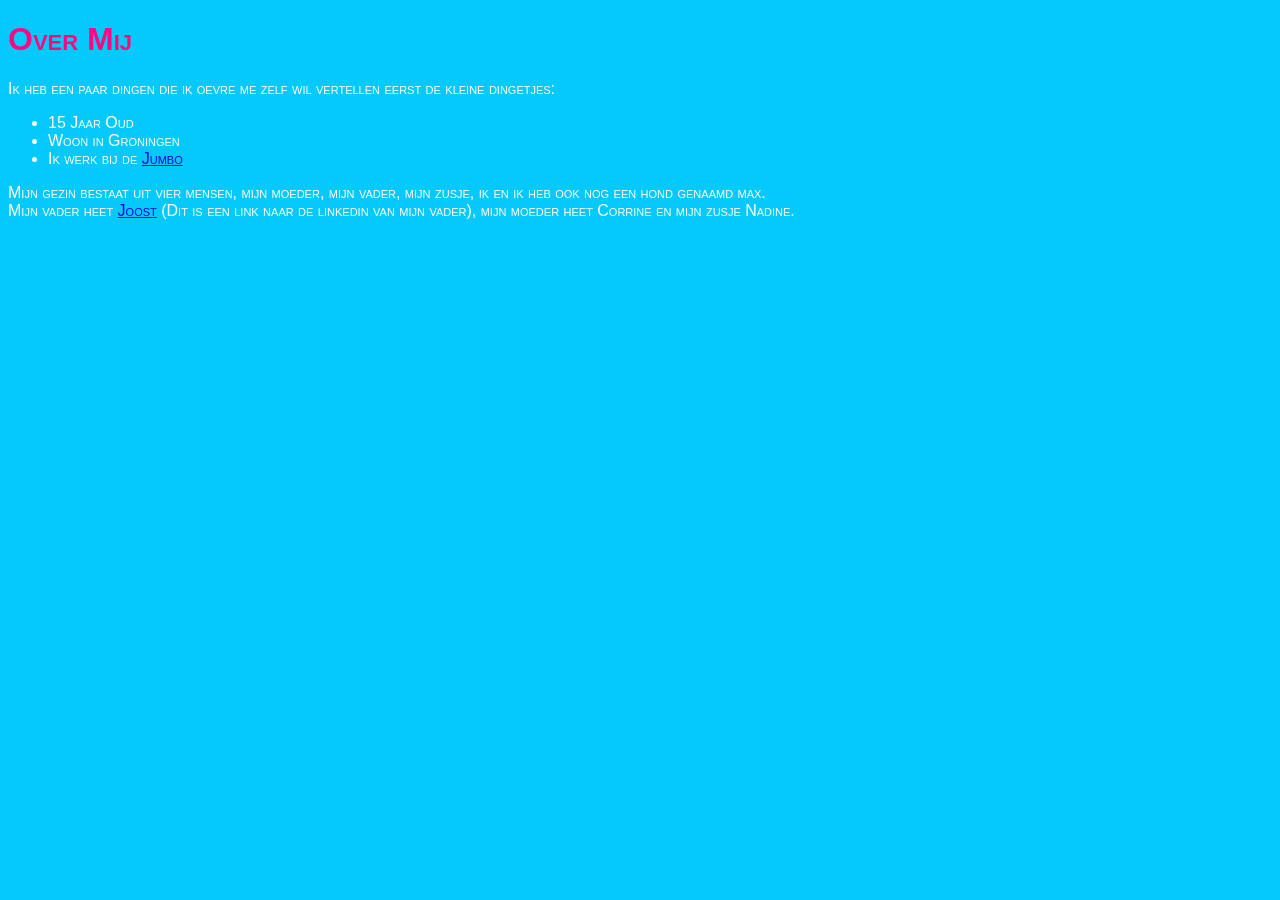
==== overMij/index.html @ acde5aff "opgeslagen PO" ====
<!DOCTYPE html>
<html>
    <head>
        <title>Over Mij</title>
        <link rel="stylesheet" href="overMij.css">
    </head>
    <body>
        <h1> Over Mij</h1>
        <p> Ik heb een paar dingen die ik oevre me zelf wil vertellen eerst de kleine dingetjes:</p>
        <ul>
            <li> 15 Jaar Oud</li>
            <li> Woon in Groningen</li>
            <li> Ik werk bij de <a href="https://www.jumbo.com/winkel/groningen/jumbo-groningen-overwinningsplein">Jumbo</a></li>
        </ul>
        <p> Mijn gezin bestaat uit vier mensen, mijn moeder, mijn vader, mijn zusje, ik en ik heb ook nog een hond genaamd max.<br>Mijn vader heet <a href="https://nl.linkedin.com/in/joost-sipkes-9a668b100">Joost</a>
        (Dit is een link naar de linkedin van mijn vader), mijn moeder heet Corrine en mijn zusje Nadine.</p>

    </body>
</html>
---- overMij/overMij.css ----
body {
    color: rgb(255, 255, 255);
    font-size: 4,5rem;
    font-family: 'Lucida Sans', 'Lucida Sans Regular',Geneva, Verdana, sans-serif;
    font-variant: small-caps;
    background-color: rgb(4, 201, 250);
    background-image:url(../oefenen/images/7DE949D82115E65D9D258418464AE56B-wat-is-rotterdam-toch-mooi.avif) ;
    width: 400;
}
h1 { color: rgb(255, 8, 132);}
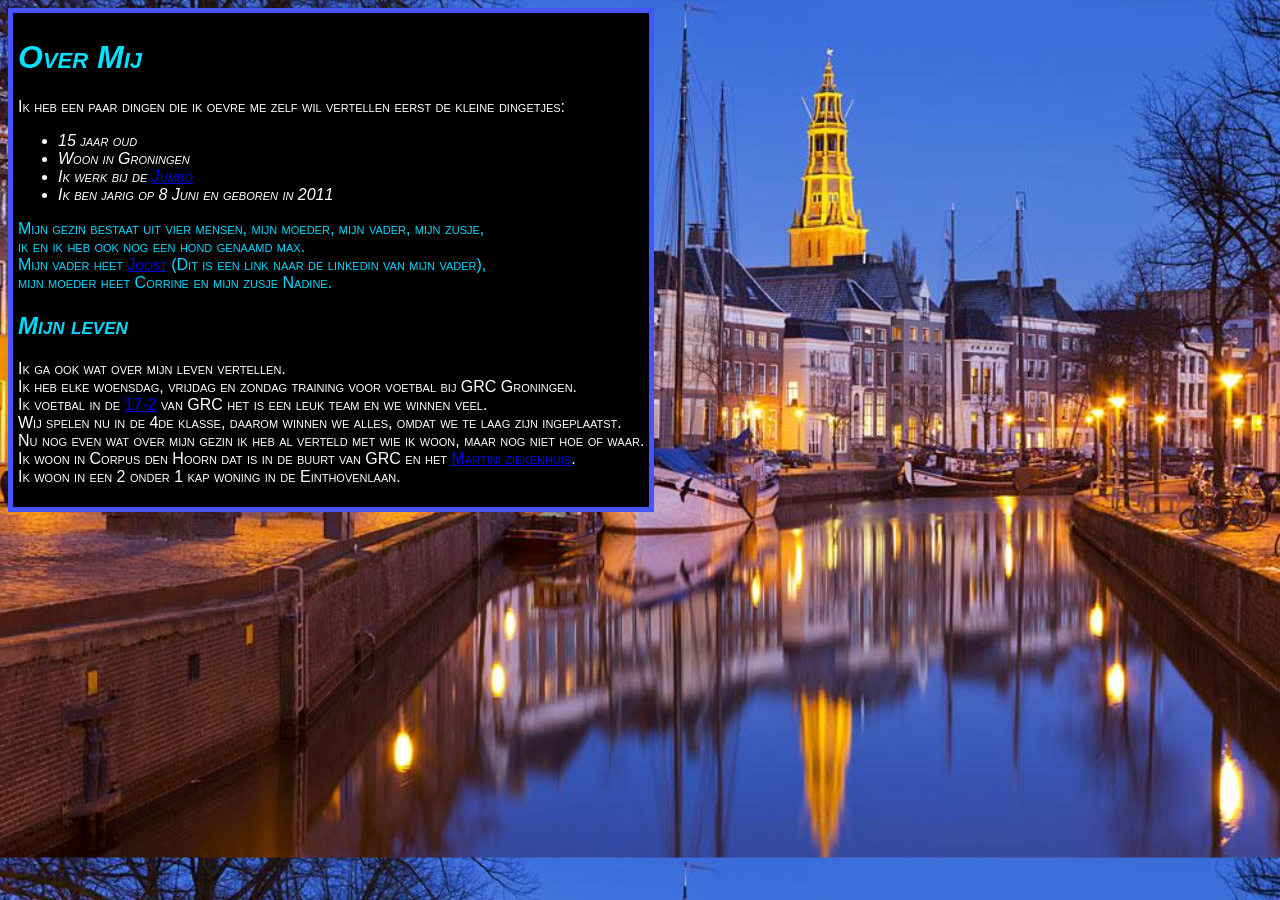
==== commit 6e7507b3: "opgeslagen po" ====
--- a/overMij/index.html
+++ b/overMij/index.html
@@ -5,15 +5,24 @@
         <link rel="stylesheet" href="overMij.css">
     </head>
     <body>
-        <h1> Over Mij</h1>
-        <p> Ik heb een paar dingen die ik oevre me zelf wil vertellen eerst de kleine dingetjes:</p>
-        <ul>
-            <li> 15 Jaar Oud</li>
-            <li> Woon in Groningen</li>
-            <li> Ik werk bij de <a href="https://www.jumbo.com/winkel/groningen/jumbo-groningen-overwinningsplein">Jumbo</a></li>
+        <div>
+         <h1><em> Over Mij</em></h1>
+         <p> Ik heb een paar dingen die ik oevre me zelf wil vertellen eerst de kleine dingetjes:</p>
+         <ul>
+            <li> <em>15 jaar oud</em></li>
+            <li> <em>Woon in Groningen</em></li>
+            <li> <em>Ik werk bij de <a href="https://www.jumbo.com/winkel/groningen/jumbo-groningen-overwinningsplein">Jumbo</a></em></li>
+            <li> <em> Ik ben jarig op 8 Juni en geboren in 2011</em></li>
         </ul>
-        <p> Mijn gezin bestaat uit vier mensen, mijn moeder, mijn vader, mijn zusje, ik en ik heb ook nog een hond genaamd max.<br>Mijn vader heet <a href="https://nl.linkedin.com/in/joost-sipkes-9a668b100">Joost</a>
-        (Dit is een link naar de linkedin van mijn vader), mijn moeder heet Corrine en mijn zusje Nadine.</p>
-
+         <p class="highlight belangrijk"> Mijn gezin bestaat uit vier mensen, mijn moeder, mijn vader, mijn zusje,<br> ik en ik heb ook nog een hond genaamd max.<br>Mijn vader heet <a href="https://nl.linkedin.com/in/joost-sipkes-9a668b100">Joost</a>
+         (Dit is een link naar de linkedin van mijn vader),<br> mijn moeder heet Corrine en mijn zusje Nadine.</p>
+         <h2><em> Mijn leven</em></h2>
+         <p> Ik ga ook wat over mijn leven vertellen.<br> Ik heb elke woensdag, vrijdag en zondag training voor voetbal bij GRC Groningen.<br>
+         Ik voetbal in de <a href="https://www.grcgroningen.nl/grc-groningen-jo17-2-ve-zaterdag-speeldag-man">17-2</a> van GRC het is een leuk team en we winnen veel.<br>
+         Wij spelen nu in de 4de klasse, daarom winnen we alles, omdat we te laag zijn ingeplaatst.<br>
+         Nu nog even wat over mijn gezin ik heb al verteld met wie ik woon, maar nog niet hoe of waar.<br>
+         Ik woon in Corpus den Hoorn dat is in de buurt van GRC en het <a href="https://www.martiniziekenhuis.nl/"> Martini ziekenhuis</a>.<br>
+         Ik woon in een 2 onder 1 kap woning in de Einthovenlaan.</p>
+        </div>
     </body>
 </html>
--- a/overMij/overMij.css
+++ b/overMij/overMij.css
@@ -4,8 +4,23 @@
     font-family: 'Lucida Sans', 'Lucida Sans Regular',Geneva, Verdana, sans-serif;
     font-variant: small-caps;
     background-color: rgb(4, 201, 250);
-    background-image:url(../oefenen/images/7DE949D82115E65D9D258418464AE56B-wat-is-rotterdam-toch-mooi.avif) ;
+    background-image:url(../oefenen/images/groningen.jpg) ;
     width: 400;
+    background-size: cover;
+
 }
-h1 { color: rgb(255, 8, 132);}
+h1 { color: rgb(2, 225, 255);}
+h2 { color: rgb(0, 217, 255);}
+div {
+    background-color: rgb(0, 0, 0);
+    width: fit-content;
+    padding: 5px;
+    border: 5px solid rgb(66, 85, 255);
+}
+.highlight{
+    color:chocolate;
+}
+.belangrijk {
+    color: rgb(0, 217, 255);
+d
 
